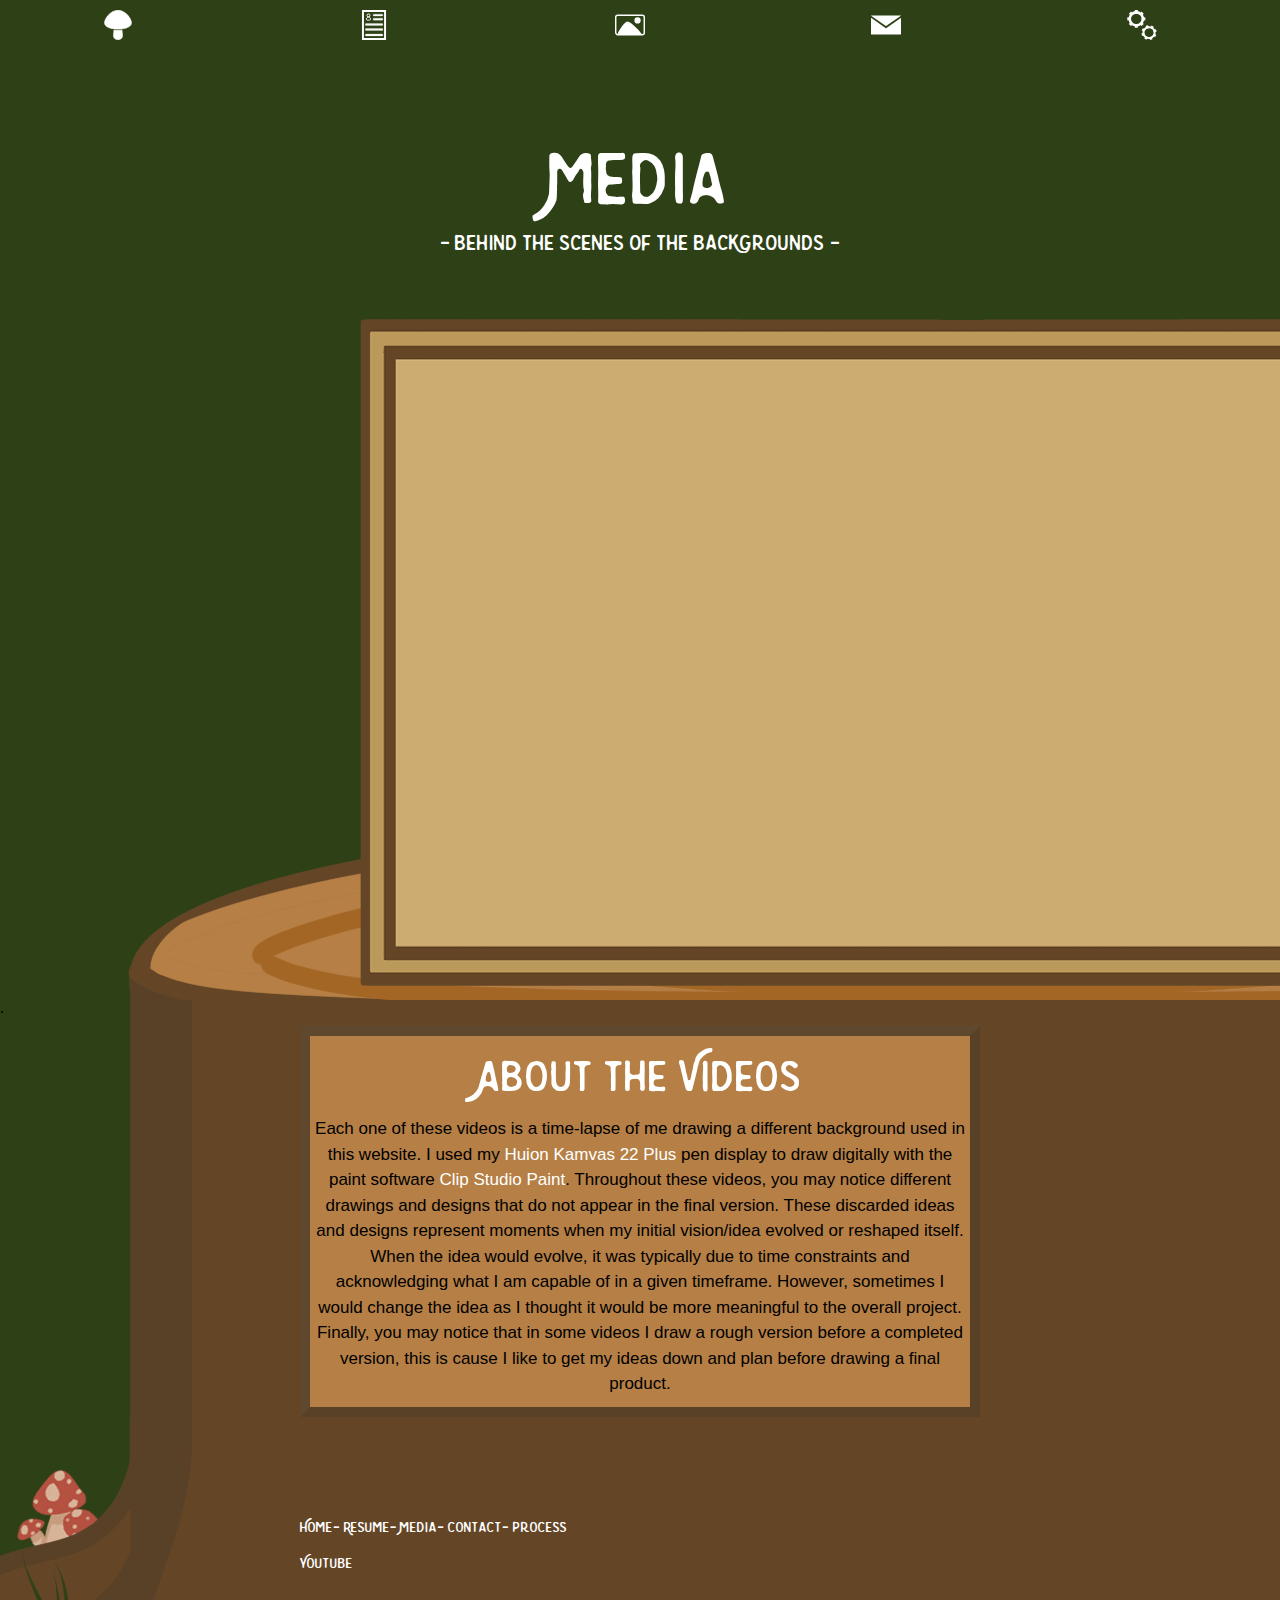
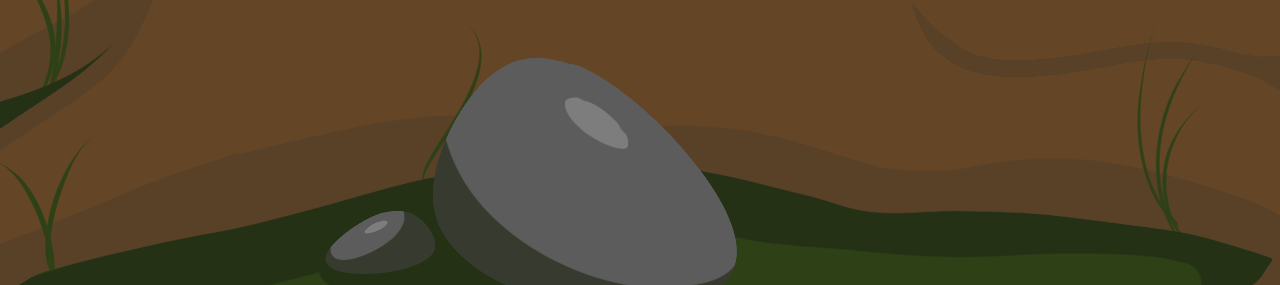
==== media.html @ f1a96e1f "Initial website upload" ====
<!doctype html>
<html>
<head>
<meta charset="utf-8">
<title>Media</title>
<link rel="stylesheet" href="reset.css">
<link rel="stylesheet" href="style.css">	
</head>
<body>
	<div style="background-image: url('bg/media.png'); height: 1000px;">
  	<header class="header-navigation">
		<div class="header-button">
			<a href="home.html"><img class="icon" src="icons/mushroom.svg" alt="home icon">
			<h2 class="header-button-text">Home</h2></div></a>
		<div class="header-button">
			<a href="resume.html"><img class="icon" src="icons/resume.svg" alt="resume icon">
			<h2 class="header-button-text">Resume</h2></div></a>
		<div class="header-button">
			<a href="media.html"><img class="icon" src="icons/media.svg" alt="media icon">
			<h2 class="header-button-text">Media</h2></div></a>
		<div class="header-button">
			<a href="contact.html"><img class="icon" src="icons/contact.svg" alt="contact icon">
			<h2 class="header-button-text">Contact</h2></div></a>
		<div class="header-button">
			<a href="process.html"><img class="icon" src="icons/process.svg" alt="process icon">
			<h2 class="header-button-text">Process</h2></div></a>
		
	</header>	

	<center><span><h1>Media</h1></span></center>
	<h5 class="page-sub">- Behind the scenes of the backgrounds -</h5>
	
	<div class="video-container">
		<iframe width="496" height="279" src="https://www.youtube.com/embed/uMPEfvI2DeE" title="YouTube video player" frameborder="0" allow="accelerometer; autoplay; clipboard-write; encrypted-media; gyroscope; picture-in-picture; web-share" allowfullscreen></iframe>
		<iframe width="496" height="279" src="https://www.youtube.com/embed/woypQcItjdY" title="YouTube video player" frameborder="0" allow="accelerometer; autoplay; clipboard-write; encrypted-media; gyroscope; picture-in-picture; web-share" allowfullscreen></iframe>
		<iframe width="496" height="279" src="https://www.youtube.com/embed/t6aAnXvTPjs" title="YouTube video player" frameborder="0" allow="accelerometer; autoplay; clipboard-write; encrypted-media; gyroscope; picture-in-picture; web-share" allowfullscreen></iframe>
		<iframe width="496" height="279" src="https://www.youtube.com/embed/5pqR9FkvJEU" title="YouTube video player" frameborder="0" allow="accelerometer; autoplay; clipboard-write; encrypted-media; gyroscope; picture-in-picture; web-share" allowfullscreen></iframe>
			</div></div>
	
	<div style="background-image: url('bg/contact-mid.png')">
		<div>.</div>
		<div class="tree-inset"><h4>About The Videos</h4>
		
		<p>Each one of these videos is a time-lapse of me drawing a different background used in this website. I used my <a href="https://store.huion.com/products/kamvas-22-series?vid=1094">Huion Kamvas 22 Plus</a> pen display to draw digitally with the paint software <a href="https://www.clipstudio.net/en/">Clip Studio Paint</a>. Throughout these videos, you may notice different drawings and designs that do not appear in the final version. These discarded ideas and designs represent moments when my initial vision/idea evolved or reshaped itself. When the idea would evolve, it was typically due to time constraints and acknowledging what I am capable of in a given timeframe. However, sometimes I would change the idea as I thought it would be more meaningful to the overall project. Finally, you may notice that in some videos I draw a rough version before a completed version, this is cause I like to get my ideas down and plan before drawing a final product. </p></div>
	</div>
</body>
	<footer class="inner-footer">
		<div class="footer-links">
			<a href="home.html">Home-</a>
			<a href="resume.html">Resume-</a>
			<a href="media.html">Media-</a>
			<a href="contact.html">Contact-</a>
			<a href="process.html">Process</a><br><br>
			<a href="https://youtube.com/@isuruvithanaarchchige7603">YouTube</a></div>
</footer>
</html>
---- style.css ----
@charset "utf-8";
/* CSS Document */

@font-face {
    font-family: 'yonderregular';
    src: url('yonder-webfont.woff2') format('woff2'),
         url('yonder-webfont.woff') format('woff');
    font-weight: normal;
    font-style: normal;

}

a {
	text-decoration: none;
	color: white;
}

body {
	background-color: #2d4016;
}

footer {
	background-image: url("bg/footer.png");
	postion: fixed;
	width: 100%;
	height: 390px;
	display: flex;
	flex-direction: column;
}

form {
	display: block;
	margin-left: 340px;
}

label {
	font-family: "yonderregular";
	font-size: 20px;
	color: white;
}

h1 {
	font-family: "yonderregular";
	font-size: 100px;
	color: white;
	text-align: center;
}

h4 {
	font-family: "yonderregular";
	font-size: 60px;
	color: white;
	text-align: center;
	padding-top: 10px;
}

h5 {
	font-family: 'yonderregular';
	font-size: 40px;
	color: white;
	text-decoration: underline;
}

p {
	font-family: "Gill Sans", "Gill Sans MT", "Myriad Pro", "DejaVu Sans Condensed", Helvetica, Arial, "sans-serif";
	text-align: center;
	font-size: 17px;	
	line-height: 1.5;
	margin: 10px 5px;
	color: black;
}
table, th, td {
	border: 5px solid;
	text-align: center;
	padding: 10px 10px;
	font-family: "Gill Sans", "Gill Sans MT", "Myriad Pro", "DejaVu Sans Condensed", Helvetica, Arial, "sans-serif";
	color: #644626;
	font-size: 20px;
}

textarea {
	width: 600px;
	height: 200px;
}

.courses-container {
	display: flex;
	justify-content: center;
}

.footer-links {
	margin: 100px 0px 0px 300px;
	width: 350px;
}

.footer-links a {
	font-family: "yonderregular";
	color: white;
	font-size: 20px;
	text-decoration: none;
}

.header-navigation {
	display: flex;
	justify-content: space-between;
	padding-bottom: 55px;
	
}

.header-button {
	display: block;
	margin: 10px auto 0px;
	width: 50px;
}

.header-button-text {
	text-decoration: none;
	text-align: left;
	color: white;
	opacity: 0;
  	transition: opacity 0.3s ease-in-out;
	font-family: "yonderregular";
	font-size: 30px;
}

.header-button img:hover + .header-button-text{
	opacity: 1;
}

.home {
	background-image: url("bg/home.png");
}

.home p{
	color: white;
}

.home ul {
	font-family: "Gill Sans", "Gill Sans MT", "Myriad Pro", "DejaVu Sans Condensed", Helvetica, Arial, "sans-serif";
	list-style-type: square;
	font-size: 20px;
	color: white;
	line-height: 2;
	margin: 0px 40px;
}

.homepage-card {
	background-color: #698745;
	width: 900px;
	height: 400px;
	box-shadow: 10px 10px 1px rgba(0, 0, 0, 0.2);
	display: flex;
}

.homepage-card iframe {
	float: right;
}

.icon {
	width: 30px;
	height: 30px;
	margin: auto;
}

.inner-footer {
	background-image: url("bg/inner-footer.png");
	postion: fixed;
	width: 100%;
	height: 468px;
	display: flex;
	flex-direction: column;
}

.page-sub {
	font-size: 30px;
	text-decoration: none;
	text-align: center;
}

.process {
	background-image: url('bg/rp-mid.png');
}

.process p {
	margin: 0px 400px;
	line-height: 2;
	font-size: 17px;
}

.process img{
	width: 50%;	
}

.rp ul{
	font-family: "Gill Sans", "Gill Sans MT", "Myriad Pro", "DejaVu Sans Condensed", Helvetica, Arial, "sans-serif";
	list-style-type: square;
	font-size: 20px;
	line-height: 2;
	margin: 0px 450px;
	color: #644626;
}

.rp p{
	margin: 20px 400px 0px;
	padding-bottom: 20px;
	color: #644626;
	font-size: 20px;
}

.rp h4{
	color: #644626;
	padding-top: 20px;
}

.rp h6{
	font-family: "Gill Sans", "Gill Sans MT", "Myriad Pro", "DejaVu Sans Condensed", Helvetica, Arial, "sans-serif";
	color: #644626;
	font-size: 25px;
	margin-left: 400px;
	padding-top: 20px;
}

.title {
	display: flex;
	align-items: center;
	justify-content: center;
	height: 700px;
	padding-bottom: 200px;
}

.tree-inset {	
	margin: 10px 300px 0px;
	border-style: inset;
	border-width: 10px;
	border-top-color: #B48759;
	border-left-color: #B48759;
	border-bottom-color: #594128;
	border-right-color: #594128;
	background-color:#b57f45;
}

.tree-iframe {
	margin: auto;
}

.video-container {
	margin: 100px 453px 0px;
}
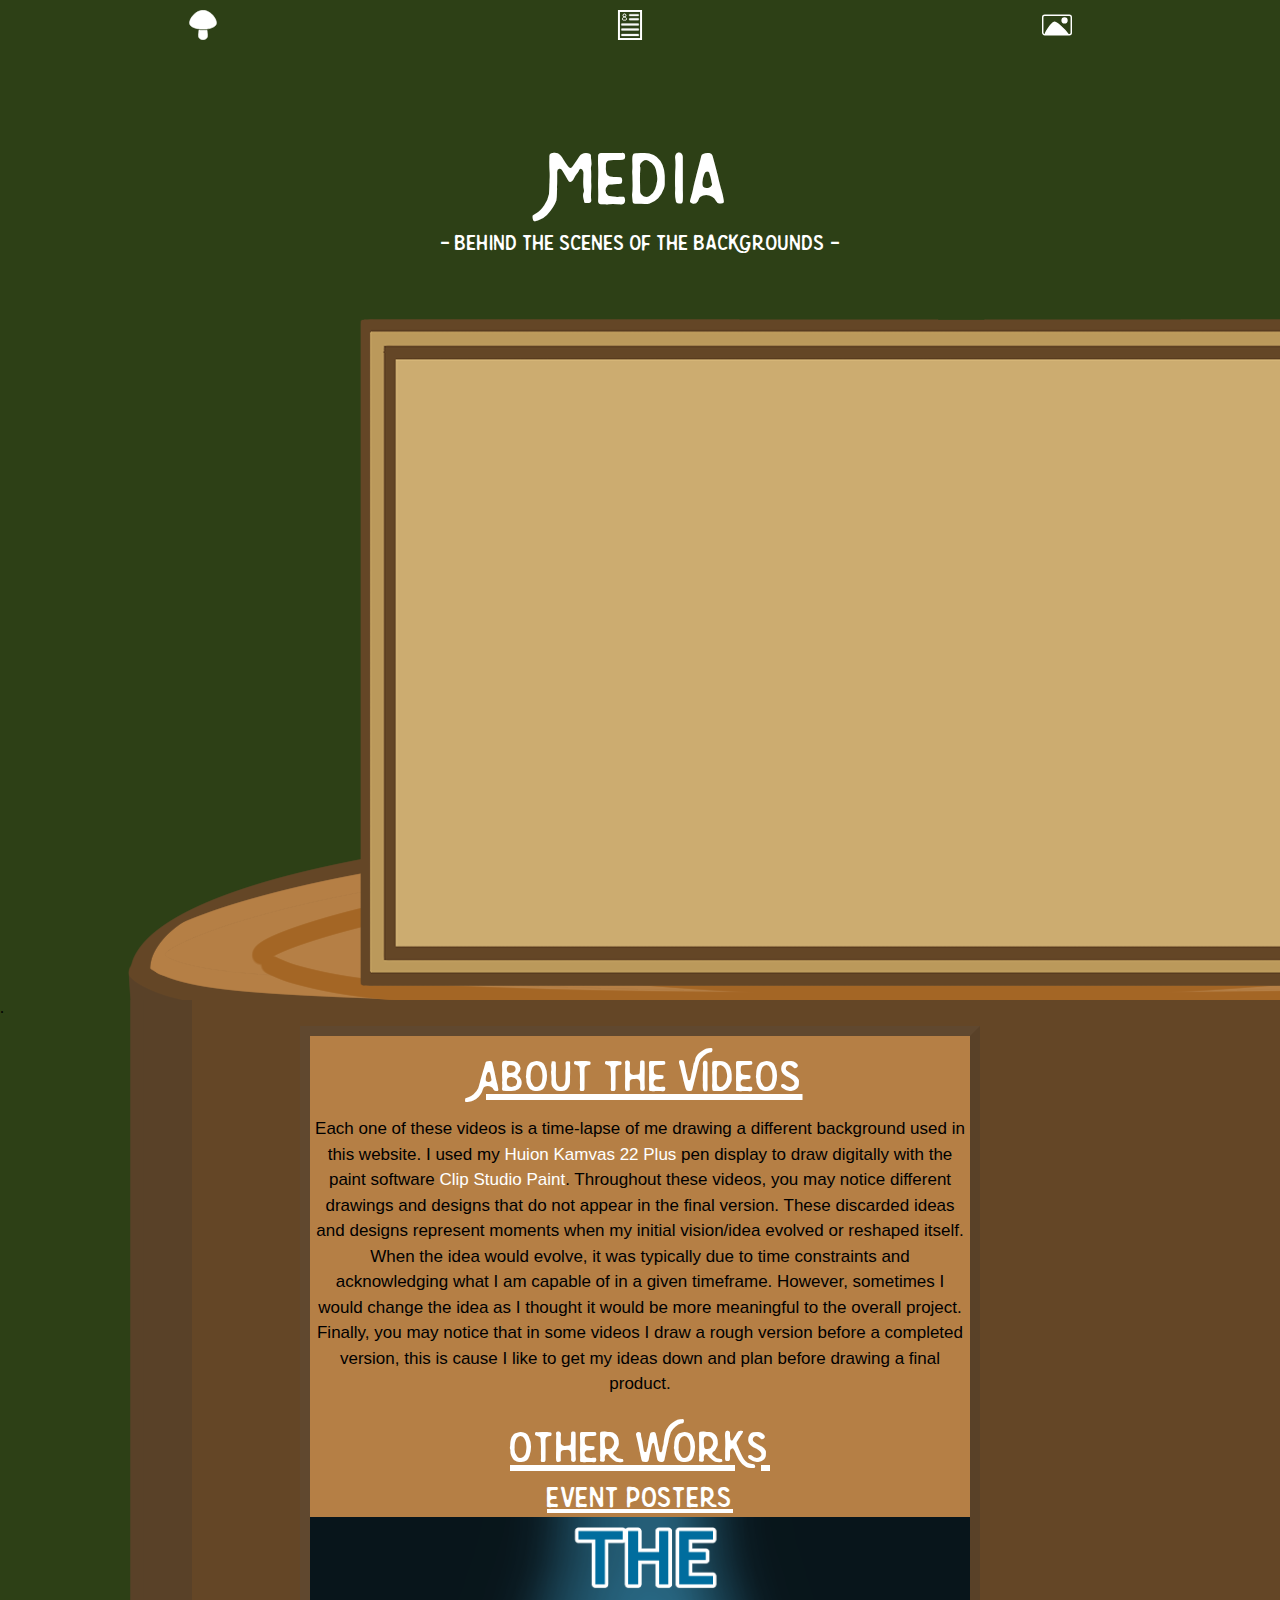
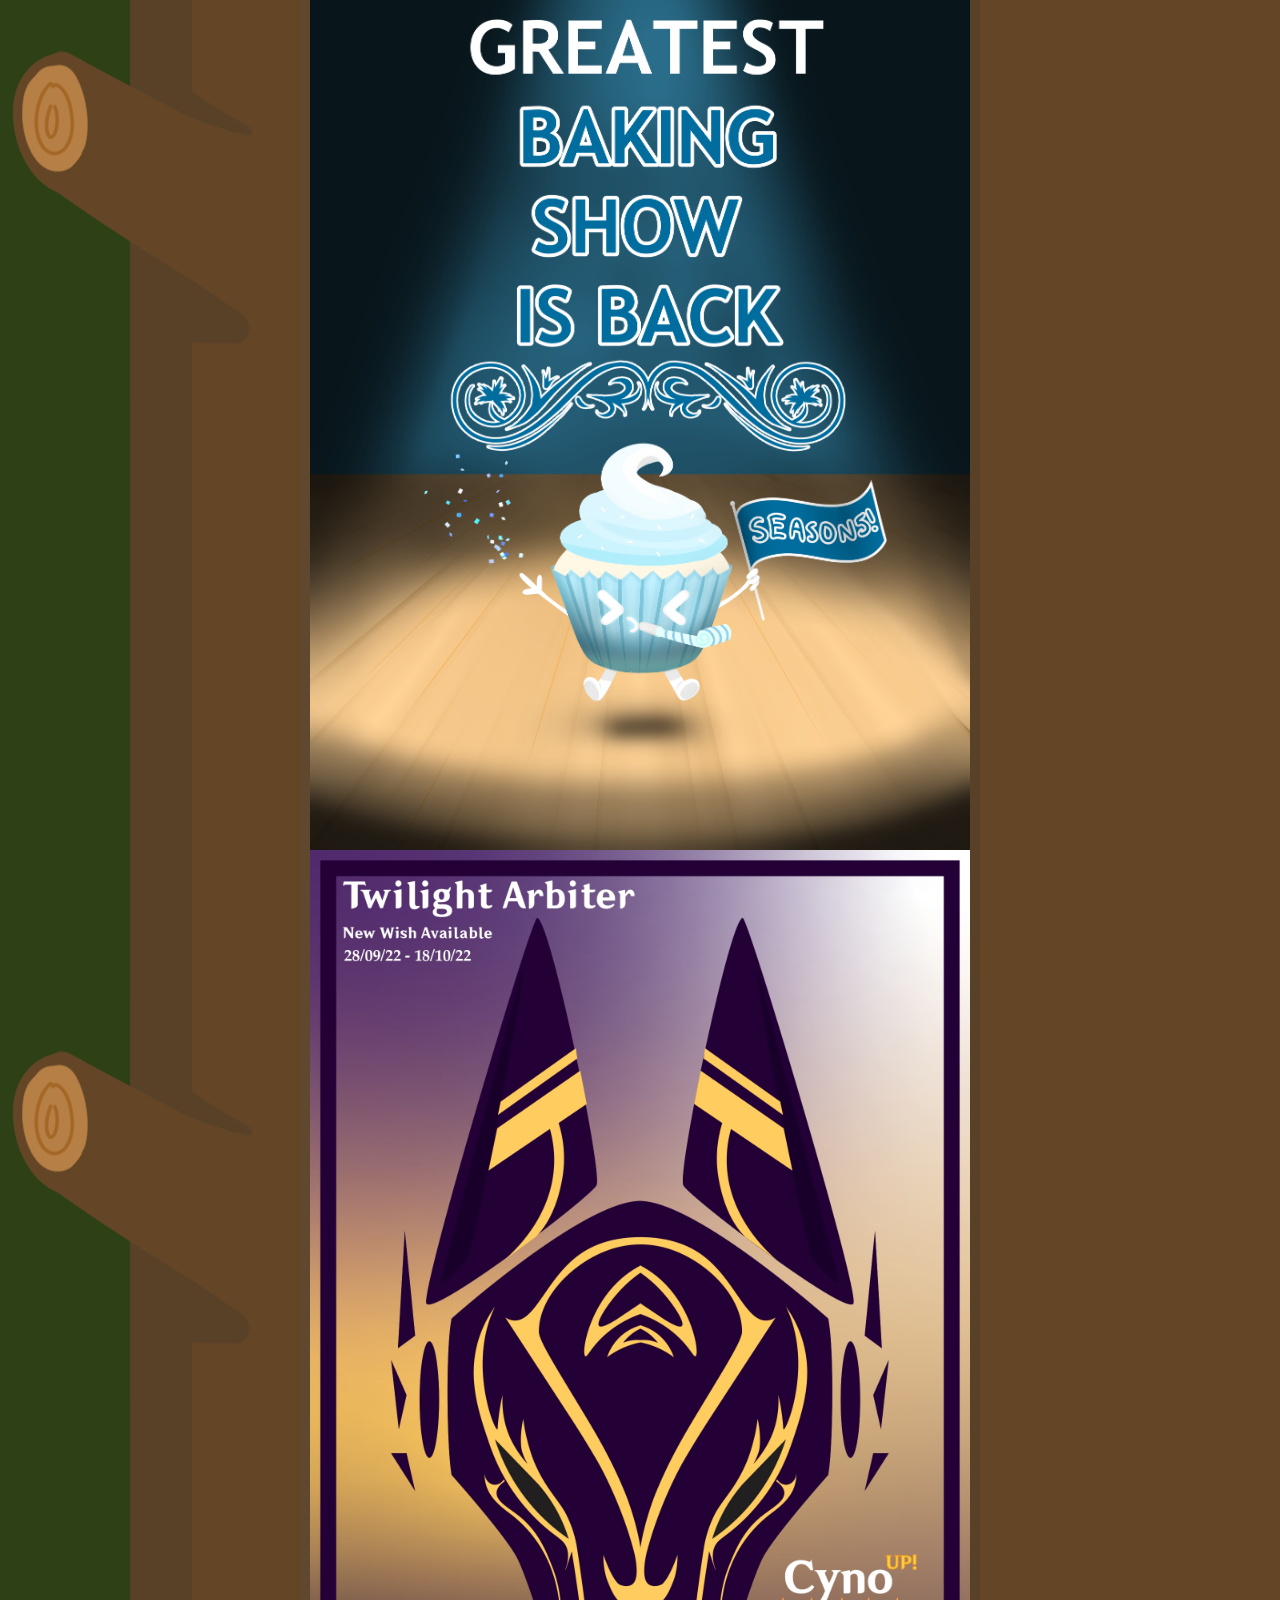
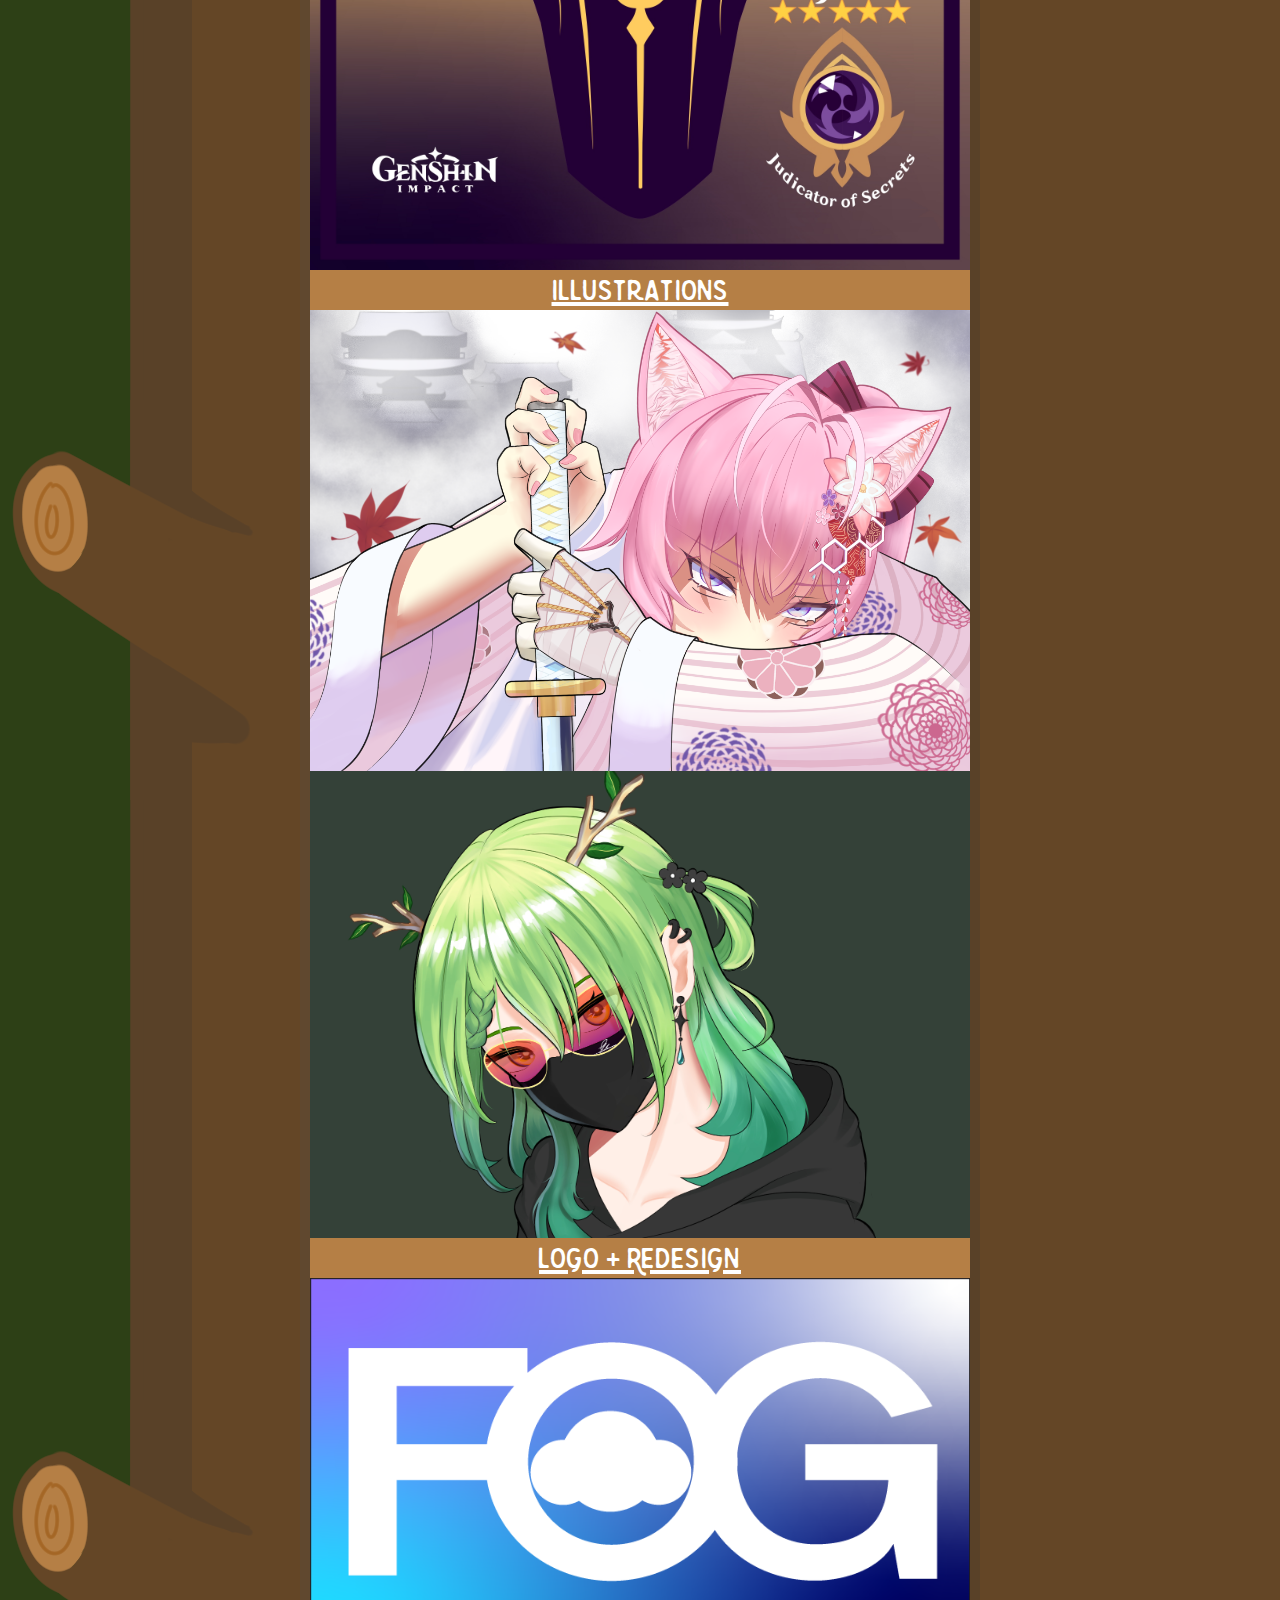
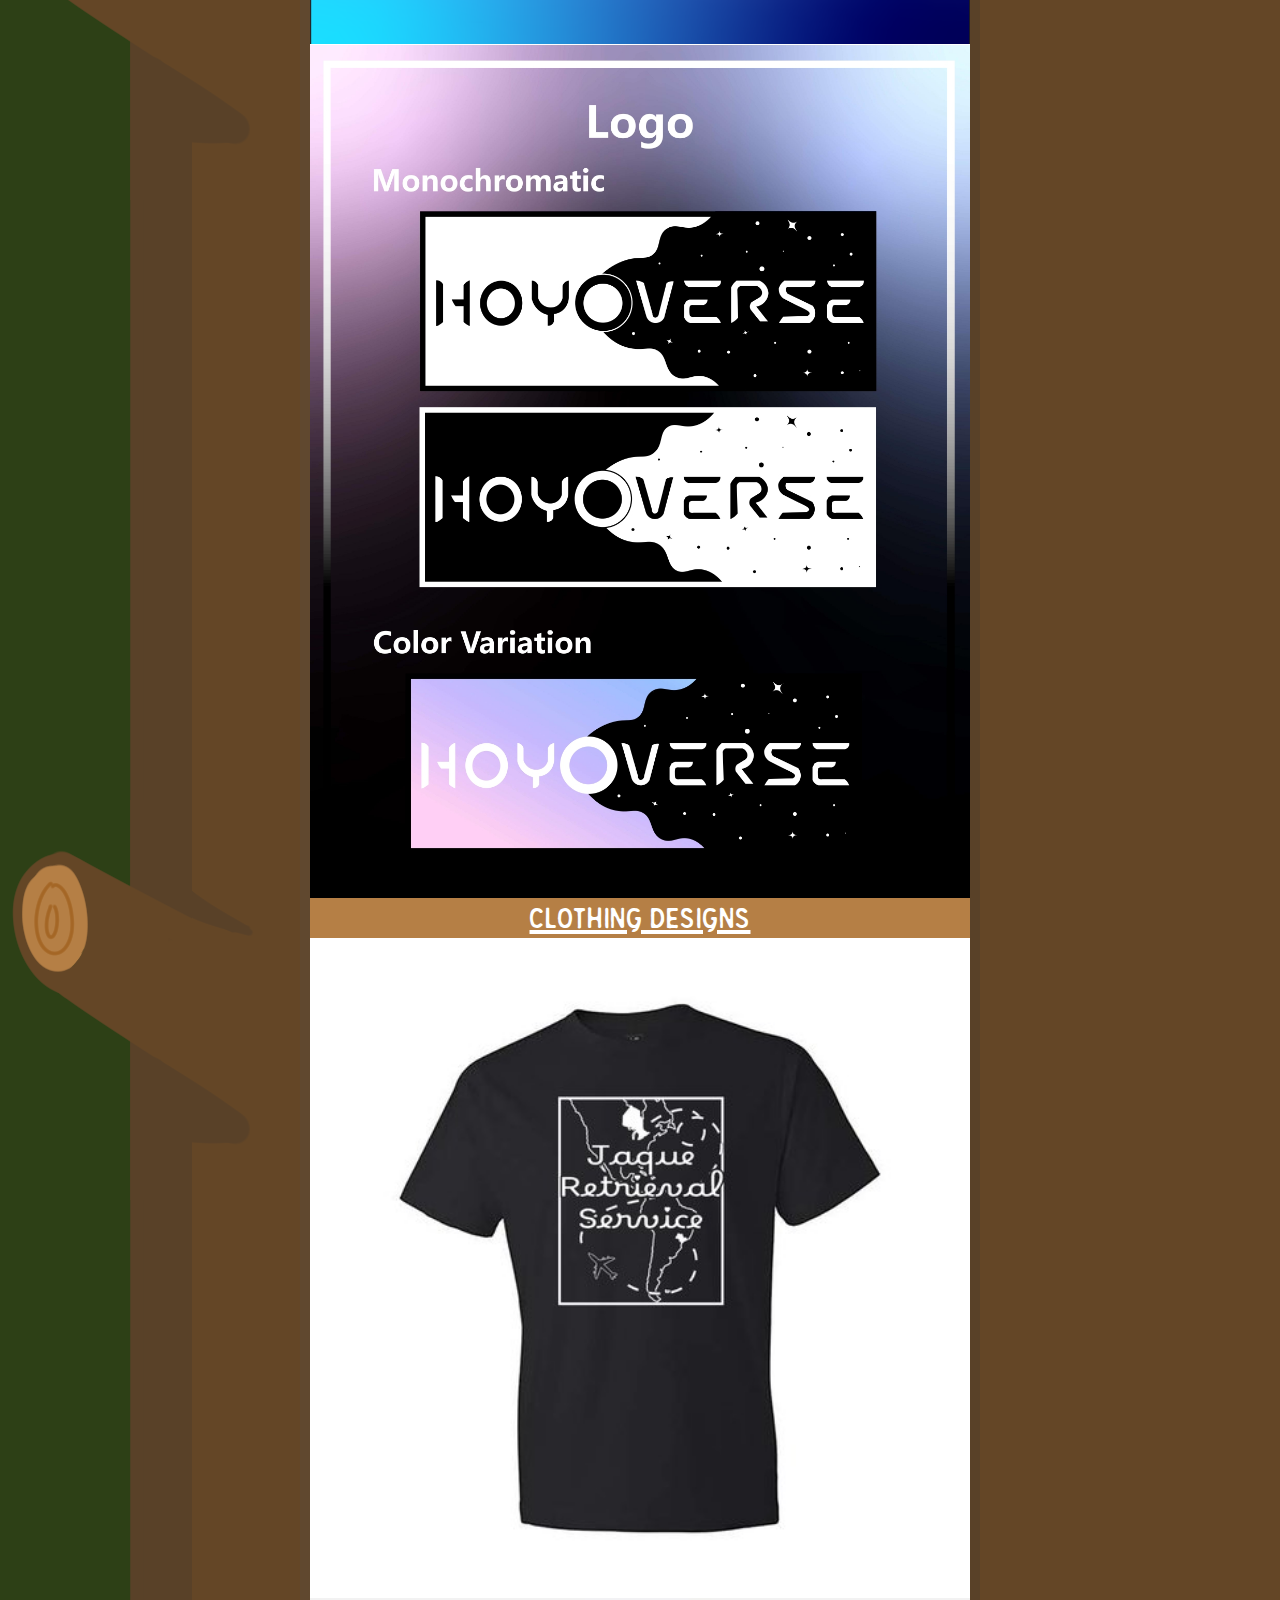
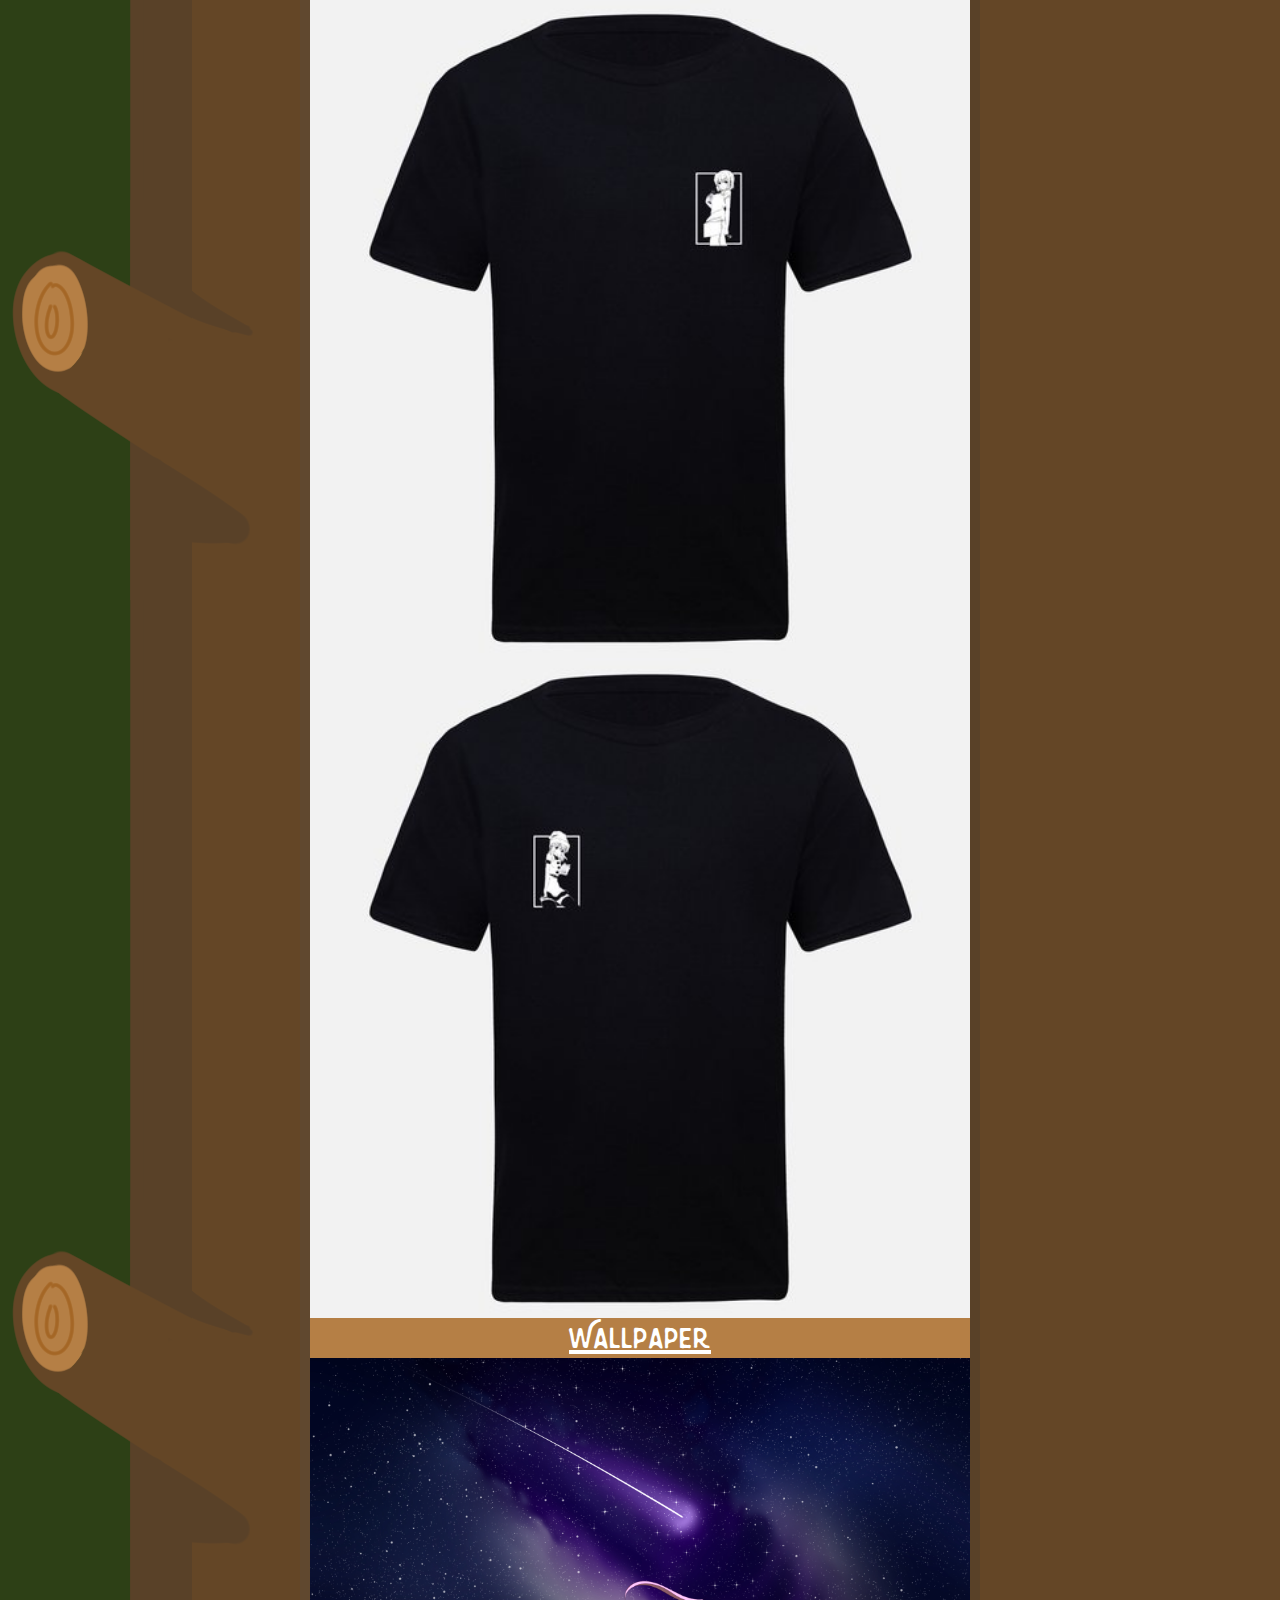
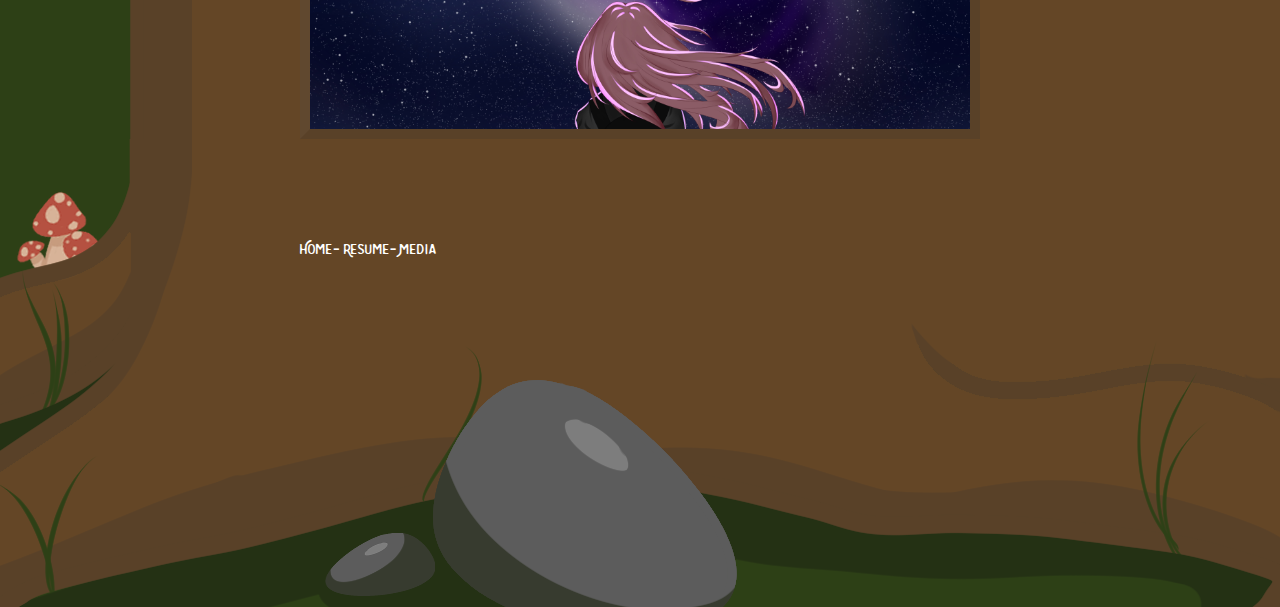
==== commit afb7b32a: "final code changes?" ====
--- a/media.html
+++ b/media.html
@@ -10,7 +10,7 @@
 	<div style="background-image: url('bg/media.png'); height: 1000px;">
   	<header class="header-navigation">
 		<div class="header-button">
-			<a href="home.html"><img class="icon" src="icons/mushroom.svg" alt="home icon">
+			<a href="index.html"><img class="icon" src="icons/mushroom.svg" alt="home icon">
 			<h2 class="header-button-text">Home</h2></div></a>
 		<div class="header-button">
 			<a href="resume.html"><img class="icon" src="icons/resume.svg" alt="resume icon">
@@ -18,12 +18,6 @@
 		<div class="header-button">
 			<a href="media.html"><img class="icon" src="icons/media.svg" alt="media icon">
 			<h2 class="header-button-text">Media</h2></div></a>
-		<div class="header-button">
-			<a href="contact.html"><img class="icon" src="icons/contact.svg" alt="contact icon">
-			<h2 class="header-button-text">Contact</h2></div></a>
-		<div class="header-button">
-			<a href="process.html"><img class="icon" src="icons/process.svg" alt="process icon">
-			<h2 class="header-button-text">Process</h2></div></a>
 		
 	</header>	
 
@@ -41,16 +35,31 @@
 		<div>.</div>
 		<div class="tree-inset"><h4>About The Videos</h4>
 		
-		<p>Each one of these videos is a time-lapse of me drawing a different background used in this website. I used my <a href="https://store.huion.com/products/kamvas-22-series?vid=1094">Huion Kamvas 22 Plus</a> pen display to draw digitally with the paint software <a href="https://www.clipstudio.net/en/">Clip Studio Paint</a>. Throughout these videos, you may notice different drawings and designs that do not appear in the final version. These discarded ideas and designs represent moments when my initial vision/idea evolved or reshaped itself. When the idea would evolve, it was typically due to time constraints and acknowledging what I am capable of in a given timeframe. However, sometimes I would change the idea as I thought it would be more meaningful to the overall project. Finally, you may notice that in some videos I draw a rough version before a completed version, this is cause I like to get my ideas down and plan before drawing a final product. </p></div>
+		<p>Each one of these videos is a time-lapse of me drawing a different background used in this website. I used my <a href="https://store.huion.com/products/kamvas-22-series?vid=1094">Huion Kamvas 22 Plus</a> pen display to draw digitally with the paint software <a href="https://www.clipstudio.net/en/">Clip Studio Paint</a>. Throughout these videos, you may notice different drawings and designs that do not appear in the final version. These discarded ideas and designs represent moments when my initial vision/idea evolved or reshaped itself. When the idea would evolve, it was typically due to time constraints and acknowledging what I am capable of in a given timeframe. However, sometimes I would change the idea as I thought it would be more meaningful to the overall project. Finally, you may notice that in some videos I draw a rough version before a completed version, this is cause I like to get my ideas down and plan before drawing a final product. </p>
+		
+		<h4>Other Works</h4>
+		<h5>Event Posters</h5>
+			<img src="images/other works/Cuppie.png">
+			<img src="images/other works/Event Poster_page-0001.jpg">
+		<h5>Illustrations</h5>
+			<img src="images/other works/Koyoro 1.1.png">
+			<img src="images/other works/Ceres Fauna 1.jpg">
+		<h5>Logo + Redesign</h5>
+			<img src="images/other works/Screenshot 2023-09-18 224720.png">
+			<img src="images/other works/VITHANAARCHCHIGE_ISURU_CCT204_LEC0101_REBRAND_STYLE_GUIDE_page-0001.jpg">
+		<h5>Clothing Designs</h5>
+			<img src="images/other works/preview (1).jpeg">
+			<img src="images/other works/preview.jpeg">
+			<img src="images/other works/preview (2).jpeg">
+		<h5>Wallpaper</h5>
+			<img src="images/other works/W1.jpg">
+		</div>
 	</div>
 </body>
 	<footer class="inner-footer">
 		<div class="footer-links">
-			<a href="home.html">Home-</a>
+			<a href="index.html">Home-</a>
 			<a href="resume.html">Resume-</a>
-			<a href="media.html">Media-</a>
-			<a href="contact.html">Contact-</a>
-			<a href="process.html">Process</a><br><br>
-			<a href="https://youtube.com/@isuruvithanaarchchige7603">YouTube</a></div>
+			<a href="media.html">Media</a></div>
 </footer>
 </html>
--- a/style.css
+++ b/style.css
@@ -52,6 +52,7 @@
 	color: white;
 	text-align: center;
 	padding-top: 10px;
+	text-decoration: underline;
 }
 
 h5 {
@@ -59,6 +60,7 @@
 	font-size: 40px;
 	color: white;
 	text-decoration: underline;
+	text-align: center;
 }
 
 p {
@@ -201,8 +203,8 @@
 }
 
 .rp p{
-	margin: 20px 400px 0px;
-	padding-bottom: 20px;
+	margin: 0px 400px;
+	padding-bottom: 0px;
 	color: #644626;
 	font-size: 20px;
 }
@@ -210,6 +212,14 @@
 .rp h4{
 	color: #644626;
 	padding-top: 20px;
+}
+
+.rp h5 {
+	font-family: 'yonderregular';
+	font-size: 40px;
+	color: #644626;
+	text-decoration: underline;
+	text-align: center;
 }
 
 .rp h6{
@@ -239,8 +249,10 @@
 	background-color:#b57f45;
 }
 
-.tree-iframe {
-	margin: auto;
+.tree-inset img {
+	width: 100%;
+	display: block;
+	justify-content: center;
 }
 
 .video-container {
